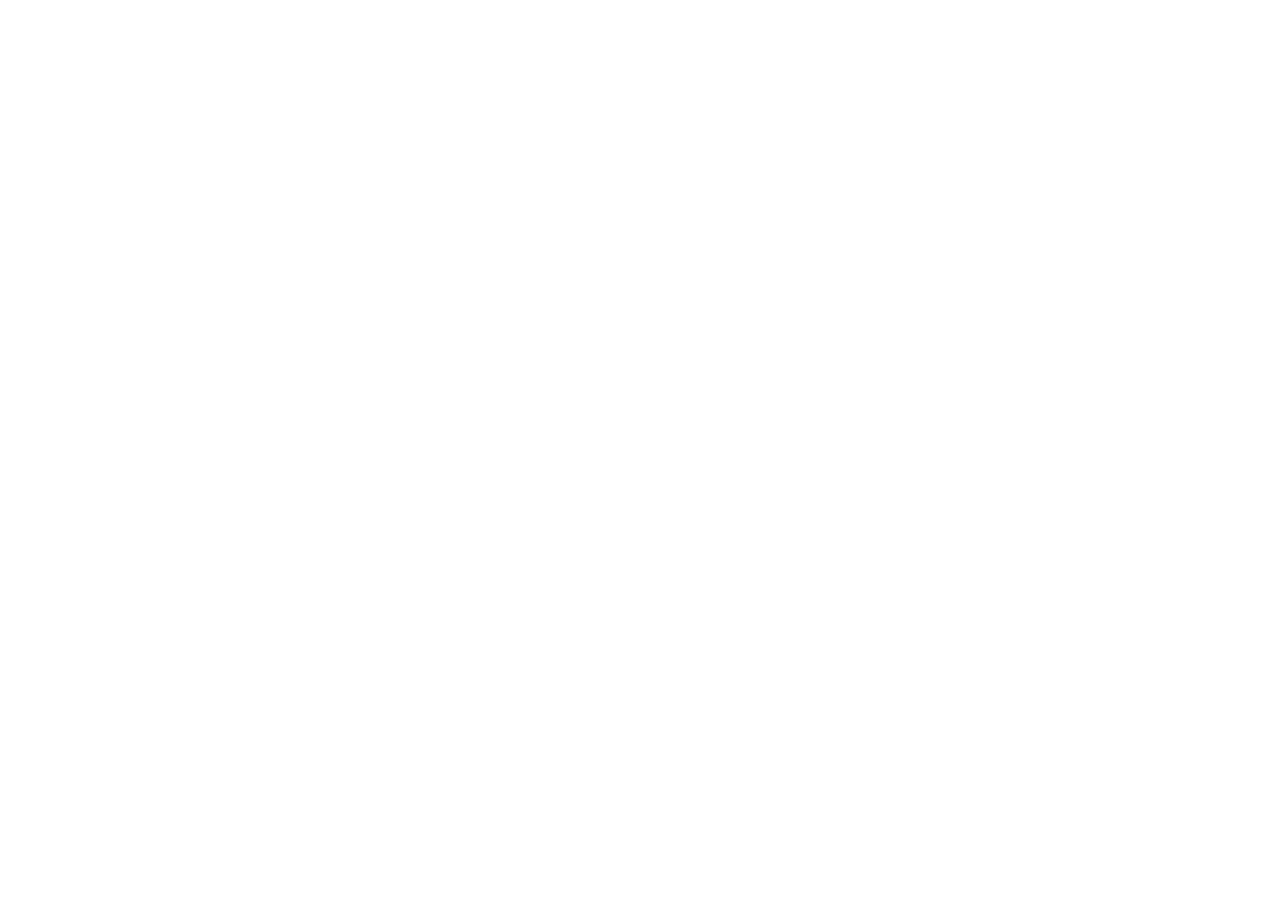
==== 2nd-day/index.html @ 50e977f0 "pushing the 2nd day" ====
<!DOCTYPE html>
<html lang="en">
<head>
    <meta charset="UTF-8">
    <meta name="viewport" content="width=device-width, initial-scale=1.0">
    <title>CSS Grid</title>
</head>
<body>
    
</body>
</html>
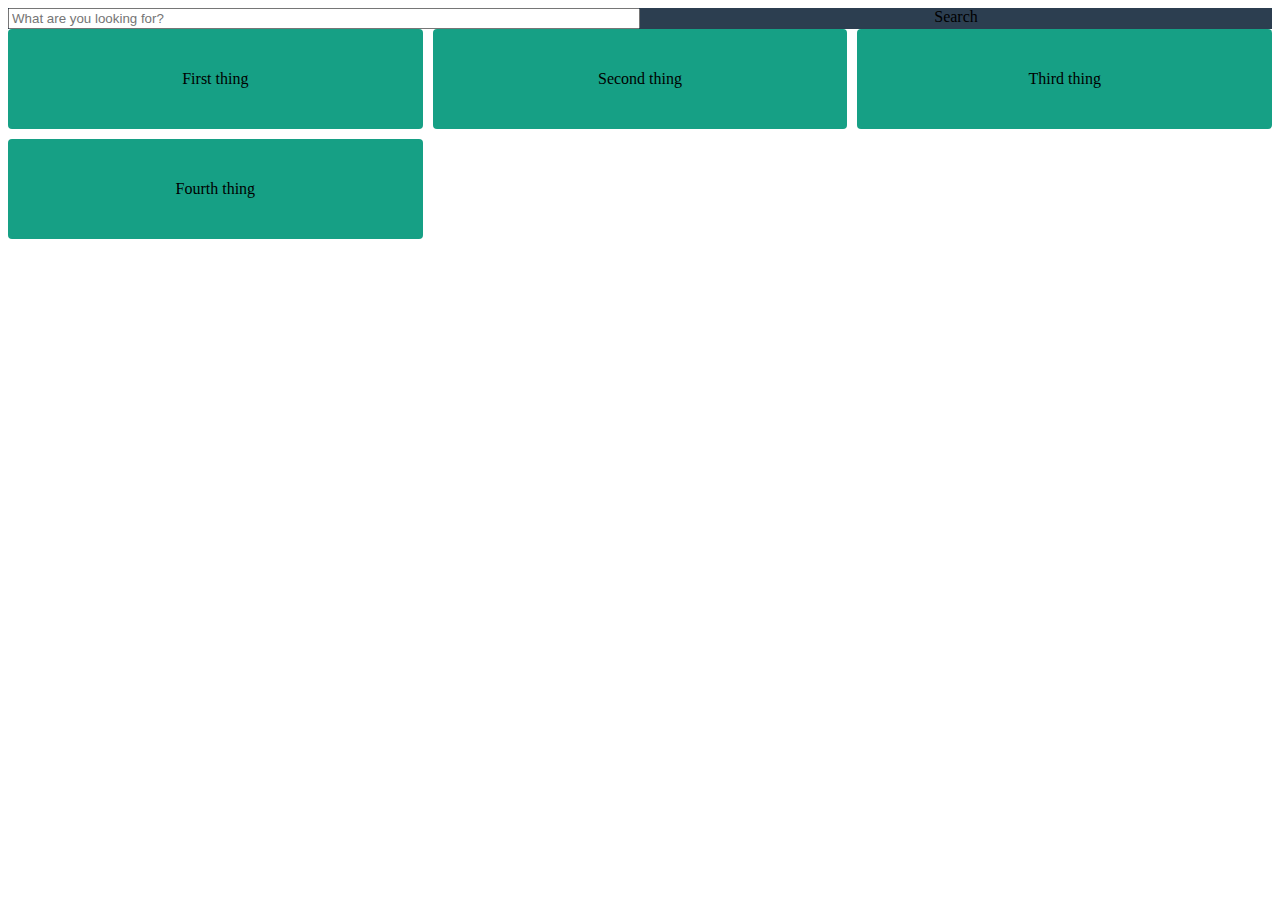
==== commit b06f30db: "pushing in the end of day 2 grid ex1 Done!" ====
--- a/2nd-day/index.html
+++ b/2nd-day/index.html
@@ -1,11 +1,40 @@
 <!DOCTYPE html>
 <html lang="en">
+
 <head>
     <meta charset="UTF-8">
     <meta name="viewport" content="width=device-width, initial-scale=1.0">
+    <link rel="stylesheet" href="style.css">
     <title>CSS Grid</title>
 </head>
+
 <body>
-    
+
+    <body>
+        <div id="search-container">
+            <input type="text" placeholder="What are you looking for?">
+            <div class="search-btn">Search</div>
+        </div>
+        <div id="results-container">
+            <div class="result">First thing</div>
+            <div class="result">Second thing</div>
+            <div class="result">Third thing</div>
+            <div class="result">Fourth thing</div>
+        </div>
+
+
+        <!-- <div id="nav-container">
+            <div class="main-items">
+                <div class="nav-item">Home</div>
+                <div class="nav-item">About</div>
+                <div class="nav-item">Cart</div>
+            </div>
+            <div class="nav-item logo-container">
+                <p>The Company</p>
+                <p>We do it best.</p>
+            </div>
+        </div> -->
+    </body>
+
 </body>
 </html>--- a/2nd-day/style.css
+++ b/2nd-day/style.css
@@ -0,0 +1,46 @@
+/* #nav-container{
+    display: grid;
+    background-color: #2c3e50;
+    grid-template-columns: repeat(2, 1fr);
+    padding-right: 15px;
+    padding-left: 15px;
+}
+
+.main-items{
+    display: grid;
+    grid-template-columns: repeat(3, 1fr);
+}
+
+.nav-item{
+    display: grid;
+    align-content: center;
+    color: #ecf0f1;
+    height: 100%;
+}
+
+.logo-container{
+    display: grid;
+    justify-content: end;
+} */
+
+#search-container{
+    display: grid;
+    background-color: #2c3e50;
+    grid-template-columns: repeat(2, 1fr);
+    text-align: center;
+    align-content: center;
+}
+
+#results-container{
+    display: grid;
+    grid-gap: 10px;
+    grid-template-columns: repeat(3, 1fr);
+}
+.result{
+    display: grid;
+    height: 100px;
+    background-color: #16a085;
+    text-align: center;
+    align-content: center;
+    border-radius: 4px;
+}